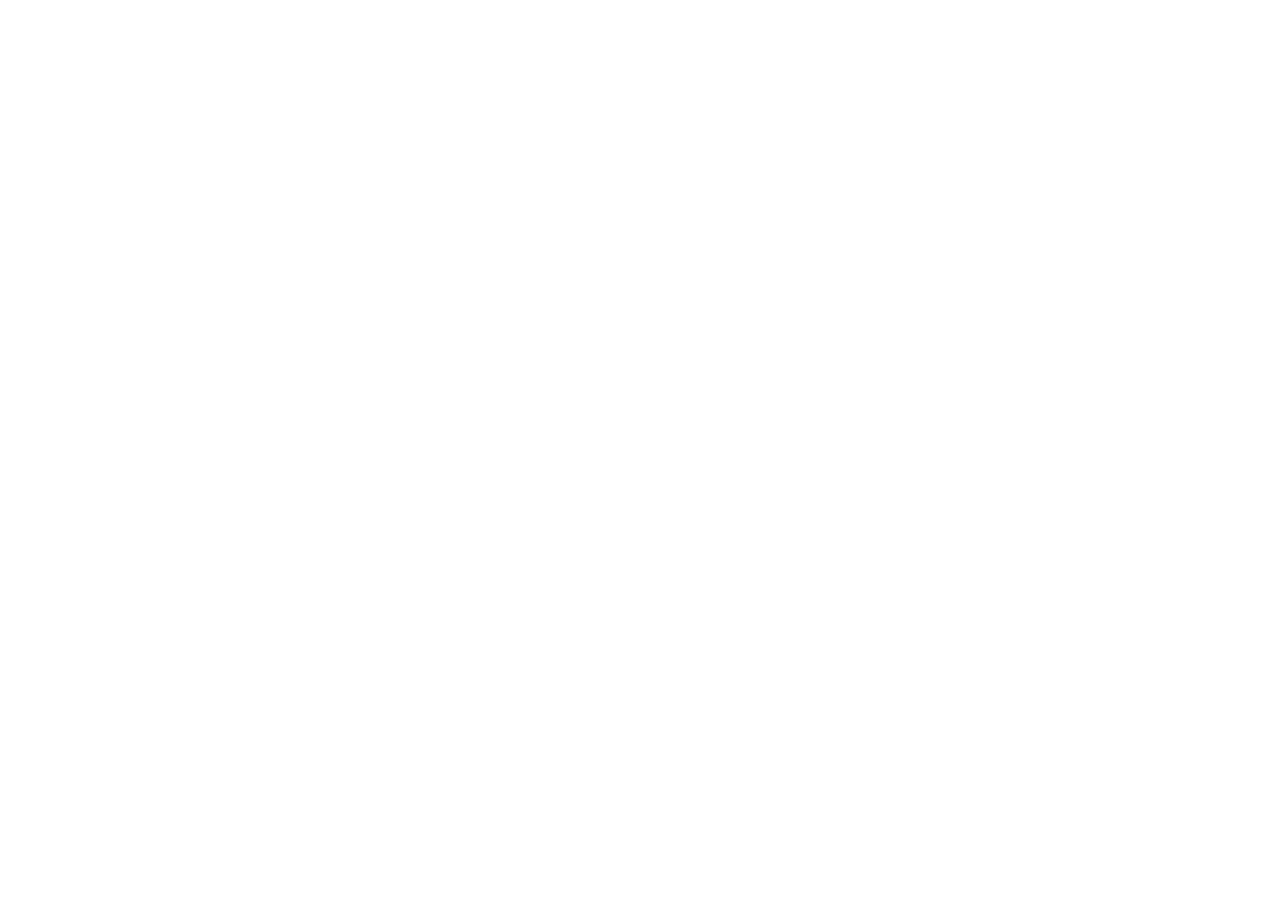
==== auction.html @ 5b477a32 "Auction" ====
<!DOCTYPE html>
<html lang="en">
<head>
    <meta charset="UTF-8">
    <meta name="viewport" content="width=device-width, initial-scale=1.0">
    <title>Auction</title>
</head>
<body>
    
</body>
</html>
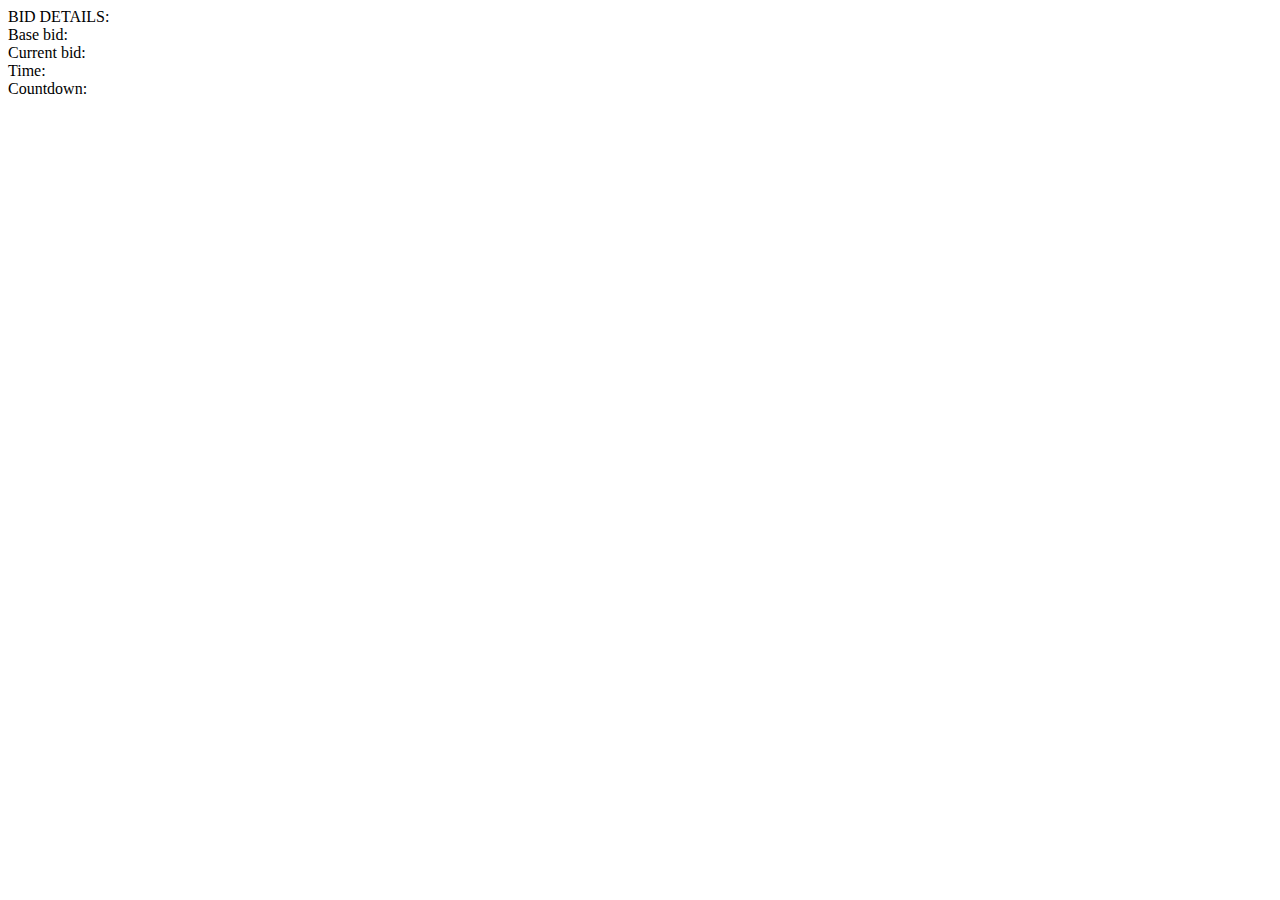
==== commit ba2e669c: "Auc" ====
--- a/auction.html
+++ b/auction.html
@@ -6,6 +6,20 @@
     <title>Auction</title>
 </head>
 <body>
-    
+    <div class="container">
+
+        <div id="bd">
+            BID DETAILS:    <br>
+            Base bid:   <br>
+            Current bid:    <br>
+        </div>
+        <div id="time">
+            Time:   <br>
+            Countdown:  <br>
+        </div>
+        
+
+
+    </div>
 </body>
 </html>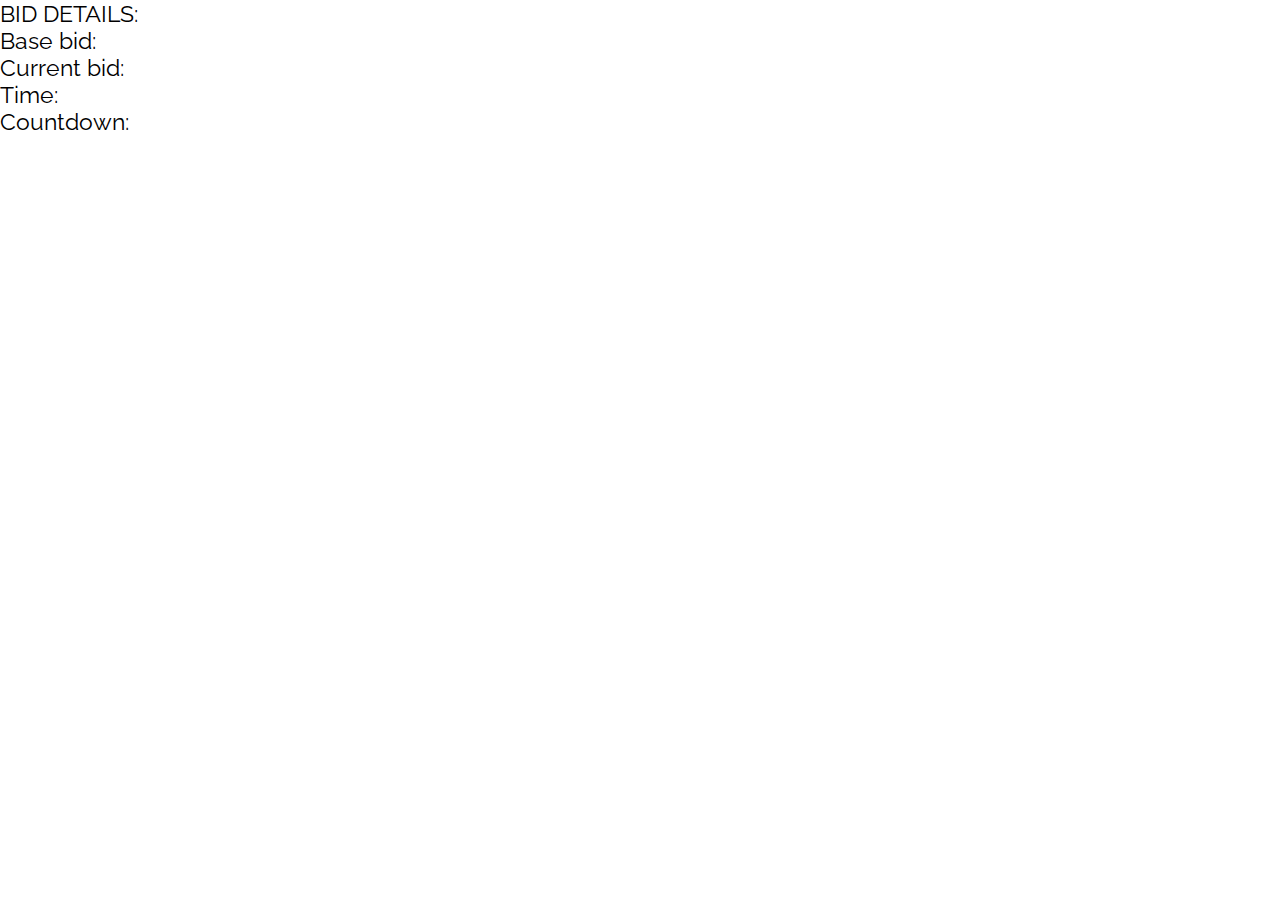
==== commit ed8d8964: "as" ====
--- a/auction.html
+++ b/auction.html
@@ -3,6 +3,14 @@
 <head>
     <meta charset="UTF-8">
     <meta name="viewport" content="width=device-width, initial-scale=1.0">
+    <link rel="preconnect" href="https://fonts.googleapis.com" />
+    <link rel="preconnect" href="https://fonts.gstatic.com" crossorigin />
+    <link
+      href="https://fonts.googleapis.com/css2?family=Raleway&family=Roboto+Mono:wght@500&display=swap"
+      rel="stylesheet"
+    />
+    <link rel="stylesheet" href="css/auc.css">
+    <script src="js/auc.js"></script>
     <title>Auction</title>
 </head>
 <body>
--- a/css/auc.css
+++ b/css/auc.css
@@ -0,0 +1,12 @@
+/* CSS RESET */
+*{
+    padding: 0;
+    margin: 0;
+    font-family: 'Raleway', sans-serif;
+    font-size: 1.2rem;
+}
+
+body{
+    padding: 0;
+    margin: 0;
+}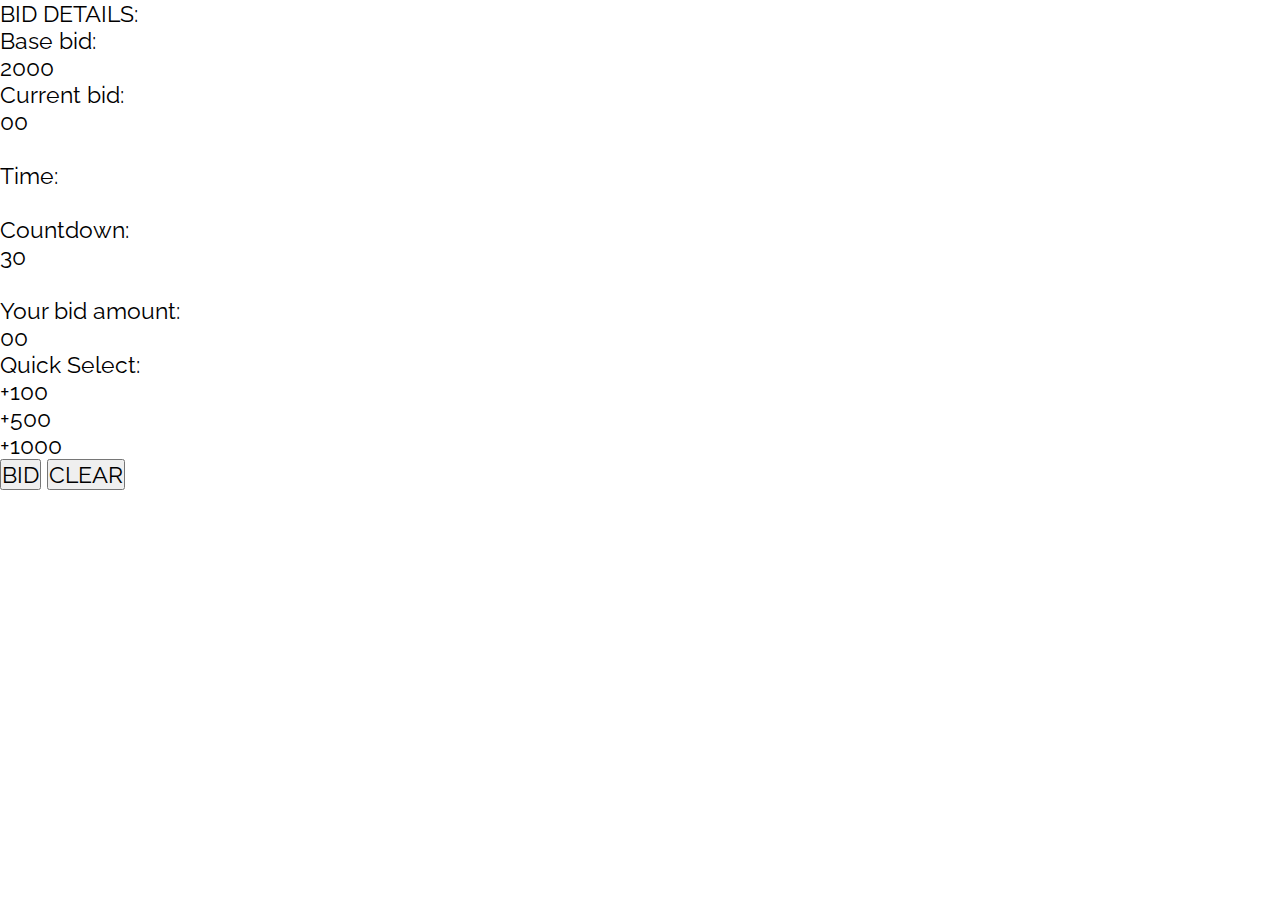
==== commit b2da1fff: "Auc" ====
--- a/auction.html
+++ b/auction.html
@@ -10,24 +10,35 @@
       rel="stylesheet"
     />
     <link rel="stylesheet" href="css/auc.css">
-    <script src="js/auc.js"></script>
     <title>Auction</title>
 </head>
 <body>
-    <div class="container">
+    <div id="container">
 
-        <div id="bd">
+        <div id="det">
             BID DETAILS:    <br>
-            Base bid:   <br>
-            Current bid:    <br>
+            Base bid: <div id="bb">00</div> 
+            Current bid: <div id="cb">00</div>    <br>
         </div>
-        <div id="time">
-            Time:   <br>
-            Countdown:  <br>
+        <div id="tm">
+            Time: <div id="time"></div>   <br>
+            Countdown: <div id="countd">30</div> <br>
         </div>
-        
+        <div id="bid">
+            Your bid amount:<div id="userbid">00</div>
+            <div id="QS">
+                Quick Select:
+                <div id="1" onclick="add(1)">+100</div>
+                <div id="5" onclick="add(5)">+500</div>
+                <div id="10" onclick="add(10)">+1000</div>
+            </div>
+            <button id="submitbid" onclick="submittoserver()">BID</button>
+            <button id="clear" onclick="clr()">CLEAR</button>
+        </div>
 
 
     </div>
+    
 </body>
+<script src="js/auc.js"></script>
 </html>--- a/css/auc.css
+++ b/css/auc.css
@@ -9,4 +9,15 @@
 body{
     padding: 0;
     margin: 0;
+}
+
+input{
+    border-top-style: hidden;
+    border-right-style: hidden;
+    border-left-style: hidden;
+}
+input[type=submit]{
+    border-bottom-style: none;
+    text-decoration: none;
+    background: none;
 }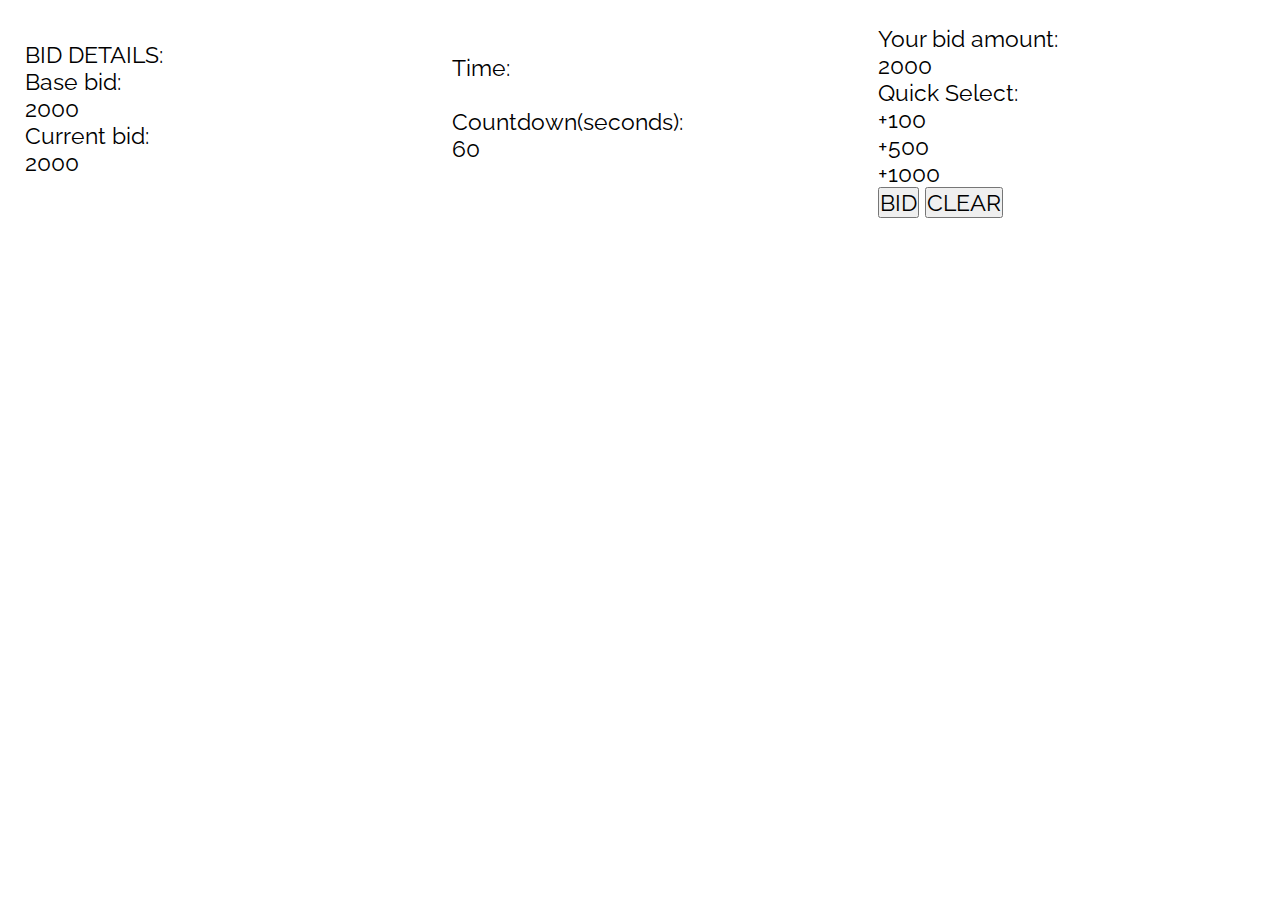
==== commit db18efca: "Correcting auctions" ====
--- a/auction.html
+++ b/auction.html
@@ -15,16 +15,16 @@
 <body>
     <div id="container">
 
-        <div id="det">
+        <div id="det" class="cont">
             BID DETAILS:    <br>
             Base bid: <div id="bb">00</div> 
             Current bid: <div id="cb">00</div>    <br>
         </div>
-        <div id="tm">
+        <div id="tm" class="cont">
             Time: <div id="time"></div>   <br>
-            Countdown: <div id="countd">30</div> <br>
+            Countdown(seconds): <div id="countd">60</div> <br>
         </div>
-        <div id="bid">
+        <div id="bid" class="cont">
             Your bid amount:<div id="userbid">00</div>
             <div id="QS">
                 Quick Select:
--- a/css/auc.css
+++ b/css/auc.css
@@ -20,4 +20,15 @@
     border-bottom-style: none;
     text-decoration: none;
     background: none;
+}
+
+#container{
+    display: flex;
+    align-items: center;
+    justify-content: center;
+}
+
+.cont{
+    width: 40%;
+    margin: 25px;
 }